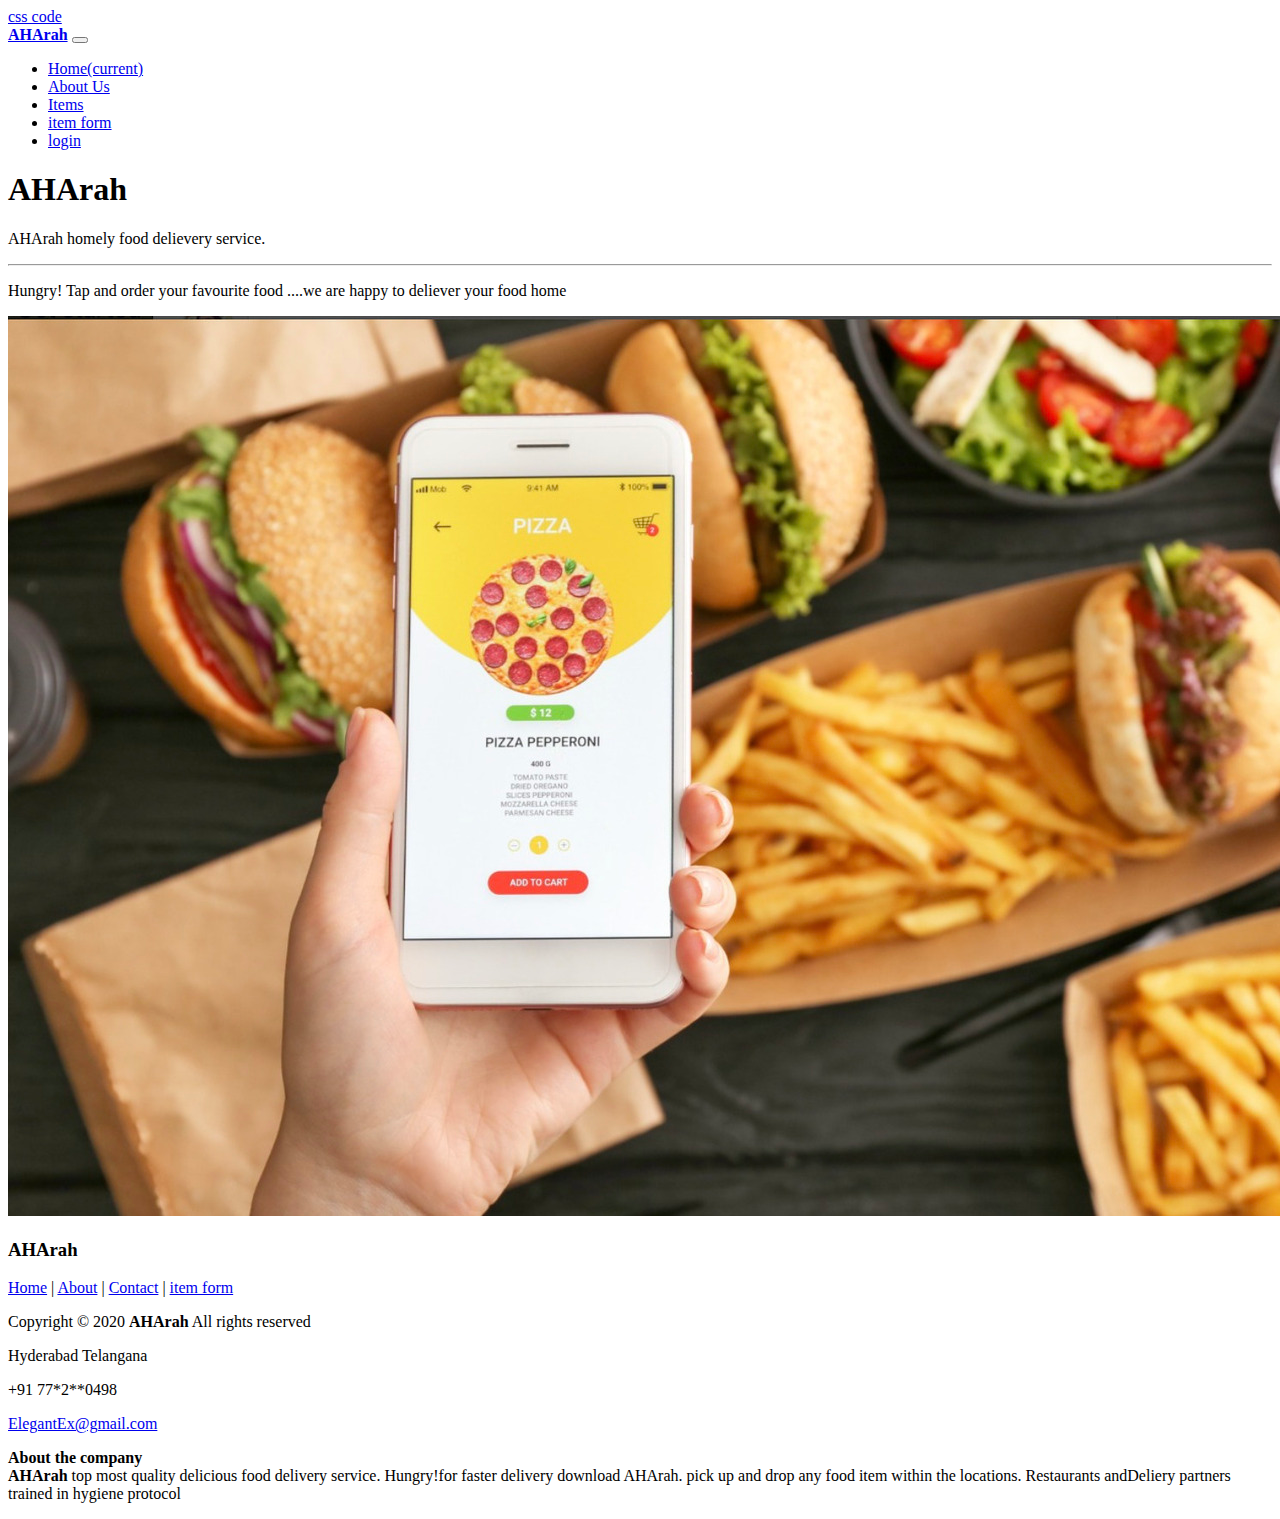
==== e-commerce/index.html @ a6d2c699 "added new files" ====
<!DOCTYPE html>
<html lang="en">
<head>
    <meta charset="UTF-8">
    <meta http-equiv="X-UA-Compatible" content="IE=edge">
    <meta name="viewport" content="width=device-width, initial-scale=1.0">
    <link rel="stylesheet" href="https://cdn.jsdelivr.net/npm/bootstrap@4.5.3/dist/css/bootstrap.min.css" integrity="sha384-TX8t27EcRE3e/ihU7zmQxVncDAy5uIKz4rEkgIXeMed4M0jlfIDPvg6uqKI2xXr2" crossorigin="anonymous">
    <a href="resources/css/style.css">css code</a>
    
    <title>HOME</title>
</head>
<body>
   
    <nav class="navbar navbar-expand-lg navbar-light bg-light">
        <a class="navbar-brand" href="#"><b>AHArah</b></a>
        <button class="navbar-toggler" type="button" data-toggle="collapse" data-target="#navbarNav" aria-controls="navbarNav" aria-expanded="false" aria-label="Toggle navigation">
          <span class="navbar-toggler-icon"></span>
        </button>
        <div class="collapse navbar-collapse" id="navbarNav">
          <ul class="navbar-nav">
            <li class="nav-item active">
              <a class="nav-link" href="#">Home<span class="sr-only">(current)</span></a>
            </li>
            <li class="nav-item">
              <a class="nav-link" href="about us.html">About Us</a>
            </li>
            <li class="nav-item">
              <a class="nav-link" href="item.html">Items</a>
            </li>
            <li class="nav-item">
                <a class="nav-link" href="item form.html">item form</a>
              </li>    
              <li class="nav-item">
                <a class="nav-link" href="login.html">login</a>
              </li>     
          </ul>
        </div>
      </nav>

    <div class="jumbotron">
        <h1 class="display-4">AHArah</h1>
        <p class="lead">AHArah homely food delievery service.</p>
        <hr class="my-4">
        <p>Hungry! Tap and order your favourite food ....we are happy to deliever your food home </p>
        <img src="resources/images/order food.jpg" alt="food delievery">
      </div>

   
    <script src="https://code.jquery.com/jquery-3.5.1.slim.min.js" integrity="sha384-DfXdz2htPH0lsSSs5nCTpuj/zy4C+OGpamoFVy38MVBnE+IbbVYUew+OrCXaRkfj" crossorigin="anonymous"></script>
    <script src="https://cdn.jsdelivr.net/npm/bootstrap@4.5.3/dist/js/bootstrap.bundle.min.js" integrity="sha384-ho+j7jyWK8fNQe+A12Hb8AhRq26LrZ/JpcUGGOn+Y7RsweNrtN/tE3MoK7ZeZDyx" crossorigin="anonymous"></script>   
     
    <footer class="footer-distributed">

      <div class="footer-left">
          <h3>AHArah</h3>

          <p class="footer-links">
              <a href="#">Home</a>
              |
              <a href="#">About</a>
              |
              <a href="#">Contact</a>
              |
              <a href="#">item form</a>
          </p>

          <p class="footer-company-name">Copyright © 2020 <strong>AHArah</strong> All rights reserved</p>
      </div>

      <div class="footer-center">
          <div>
              <i class="fa fa-map-marker"></i>
              <p><span>Hyderabad</span>
                  Telangana</p>
          </div>

          <div>
              <i class="fa fa-phone"></i>
              <p>+91 77*2**0498</p>
          </div>
          <div>
              <i class="fa fa-envelope"></i>
              <p><a href="mailto:sagar00001.co@gmail.com">ElegantEx@gmail.com</a></p>
          </div>
      </div>
      <div class="footer-right">
          <p class="footer-company-about">
              <span><b>About the company</b></span><br>
              <strong>AHArah</strong> top most quality delicious food delivery service.
              Hungry!for faster delivery  download AHArah.
              pick up and drop any food item within the locations.
              Restaurants andDeliery partners trained in hygiene protocol
          </p>
          
          </div>
      </div>
    </footer>

  </body>
</html>
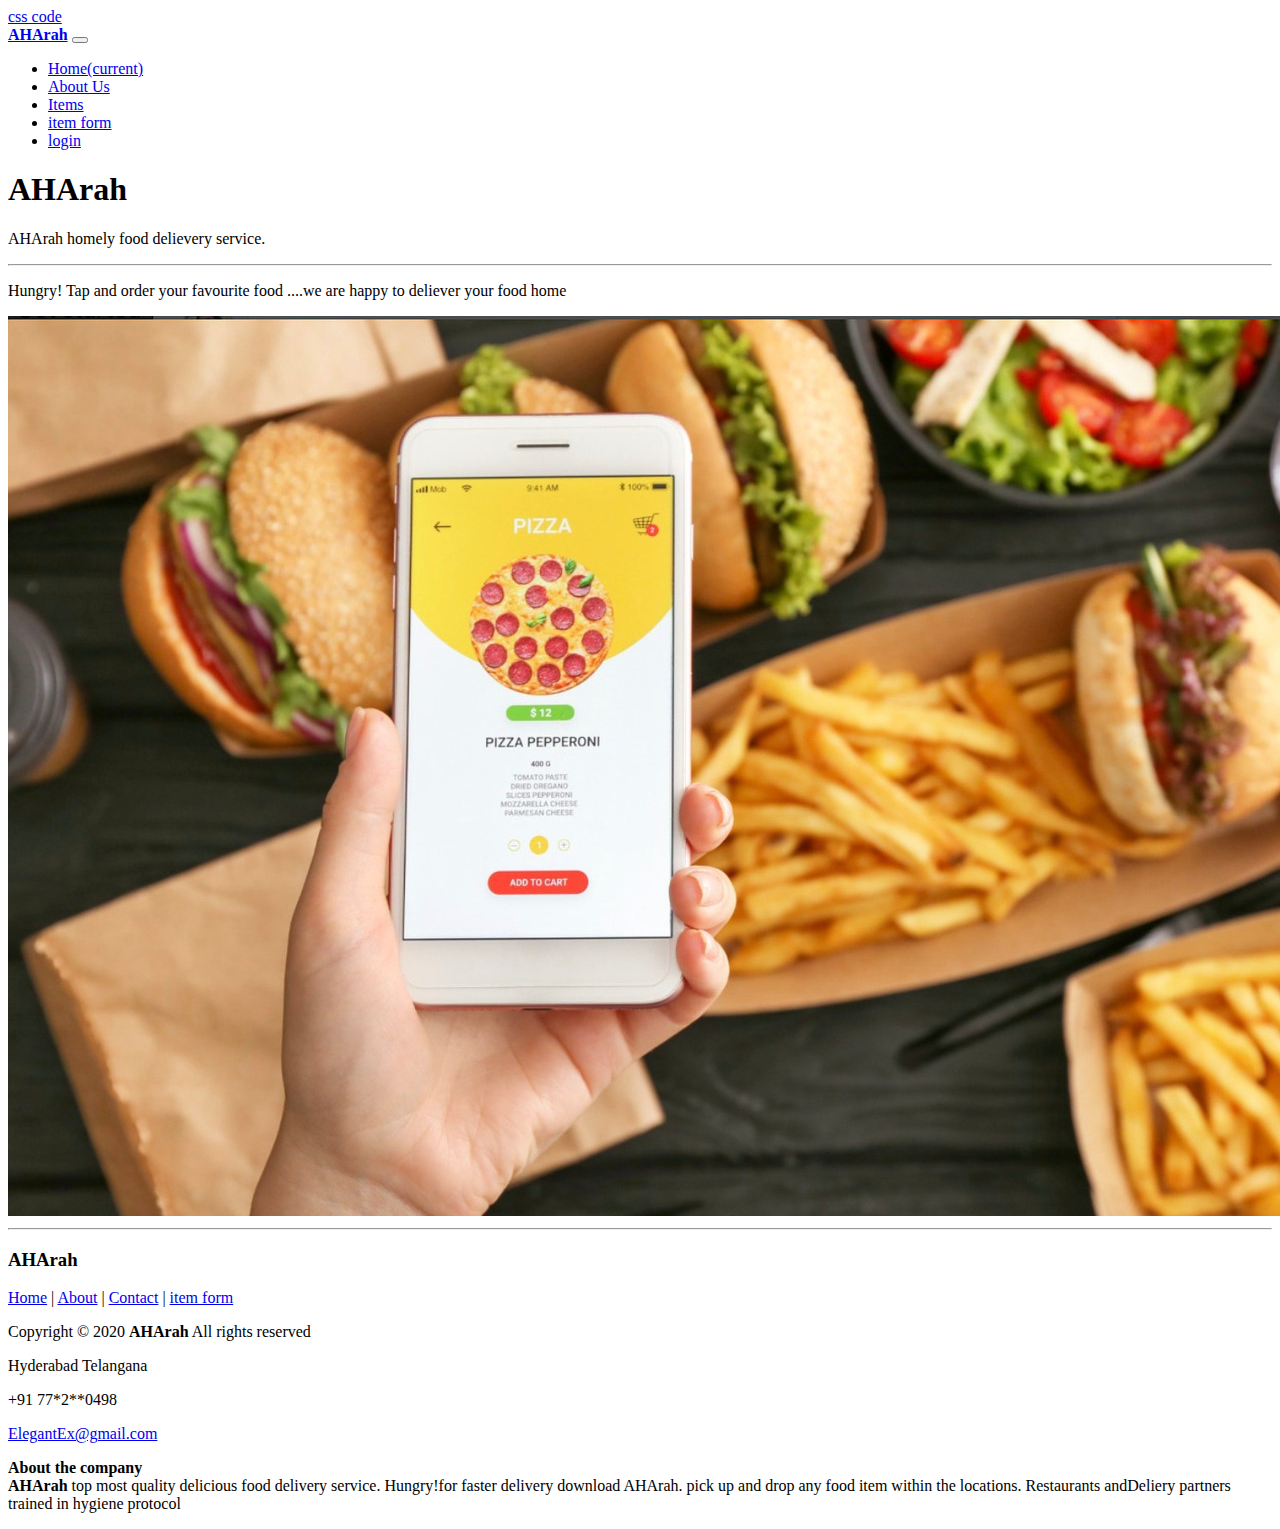
==== commit 30eec151: "add new files" ====
--- a/e-commerce/index.html
+++ b/e-commerce/index.html
@@ -48,7 +48,7 @@
    
     <script src="https://code.jquery.com/jquery-3.5.1.slim.min.js" integrity="sha384-DfXdz2htPH0lsSSs5nCTpuj/zy4C+OGpamoFVy38MVBnE+IbbVYUew+OrCXaRkfj" crossorigin="anonymous"></script>
     <script src="https://cdn.jsdelivr.net/npm/bootstrap@4.5.3/dist/js/bootstrap.bundle.min.js" integrity="sha384-ho+j7jyWK8fNQe+A12Hb8AhRq26LrZ/JpcUGGOn+Y7RsweNrtN/tE3MoK7ZeZDyx" crossorigin="anonymous"></script>   
-     
+     <hr>
     <footer class="footer-distributed">
 
       <div class="footer-left">
